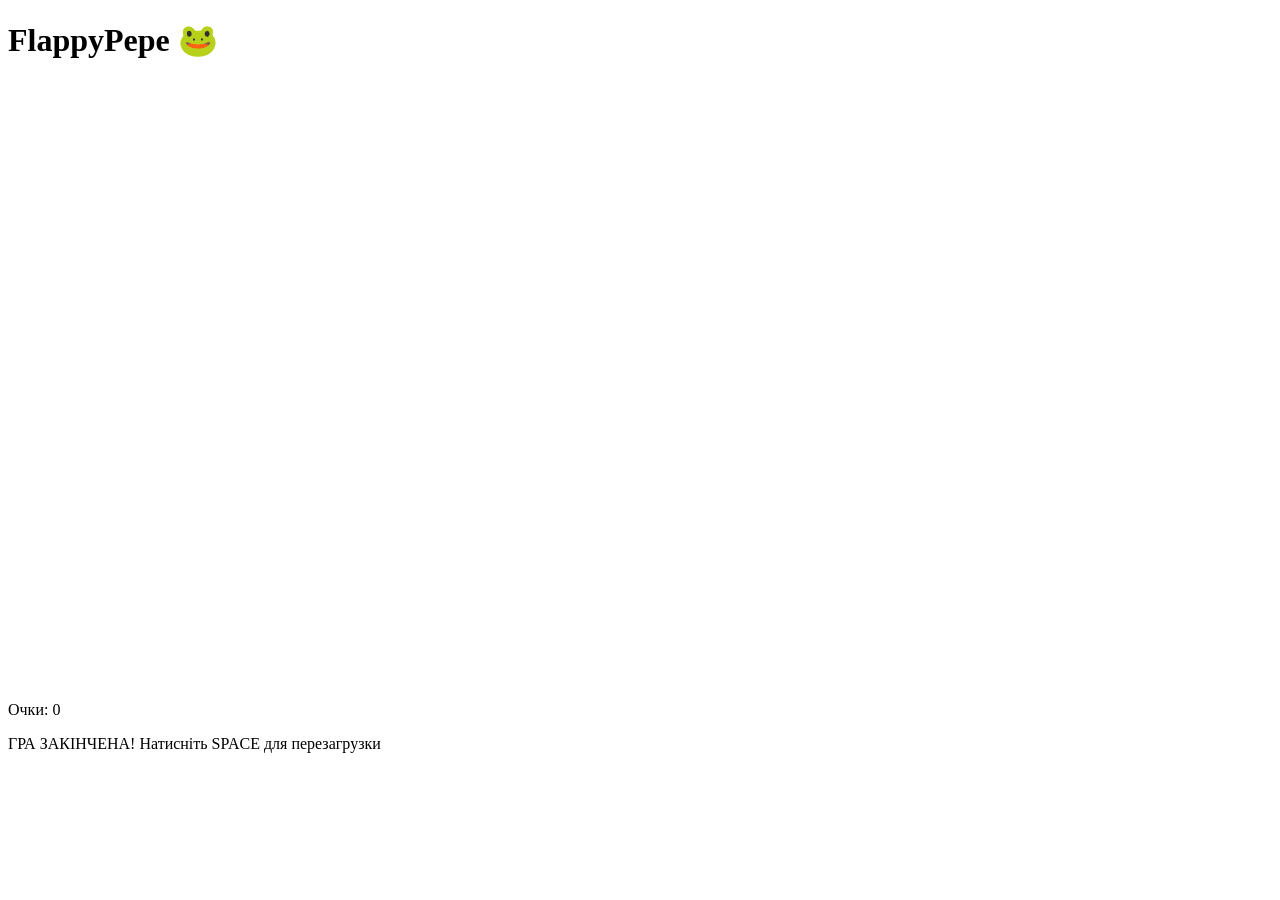
==== index.html @ e103bbbb "Create index.html file with game structure" ====
<!DOCTYPE html>
<html lang="uk">
<head>
    <meta charset="UTF-8">
    <meta name="viewport" content="width=device-width, initial-scale=1.0">
    <title>FlappyPepe 🐸</title>
    <link rel="stylesheet" href="style.css">
</head>
<body>
    <div class="container">
        <h1>FlappyPepe 🐸</h1>
        <canvas id="gameCanvas" width="400" height="600"></canvas>
        <div class="score-board">
            <p>Очки: <span id="score">0</span></p>
            <p id="gameOver" class="hidden">ГРА ЗАКІНЧЕНА! Натисніть SPACE для перезагрузки</p>
        </div>
    </div>
    <script src="game.js"></script>
</body>
</html>
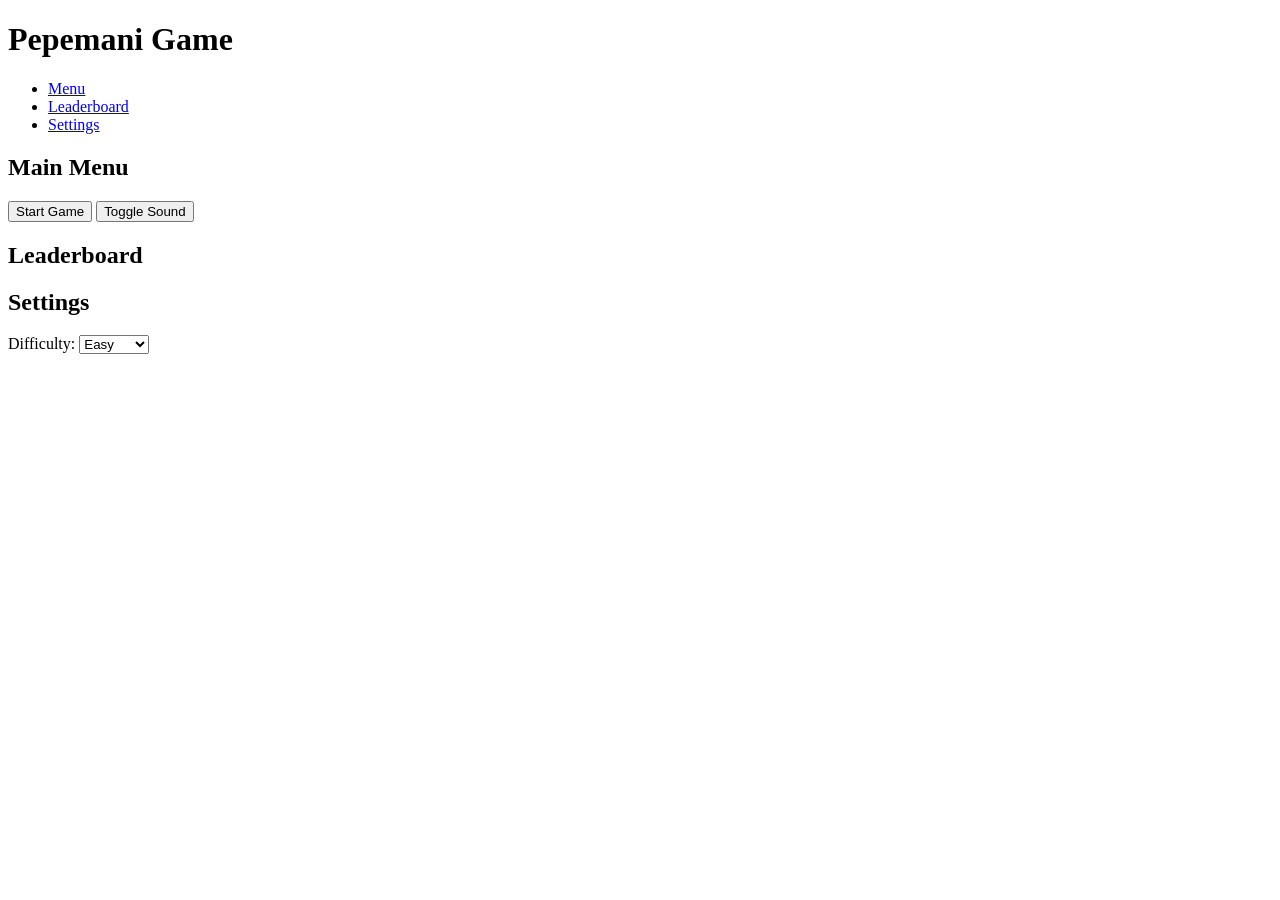
==== commit 79a56df5: "Updated index.html with enhanced game features including menu, leaderboard, sound toggle, and diffic" ====
--- a/index.html
+++ b/index.html
@@ -1,20 +1,44 @@
 <!DOCTYPE html>
-<html lang="uk">
+<html lang="en">
 <head>
     <meta charset="UTF-8">
     <meta name="viewport" content="width=device-width, initial-scale=1.0">
-    <title>FlappyPepe 🐸</title>
-    <link rel="stylesheet" href="style.css">
+    <title>Pepemani Game</title>
+    <link rel="stylesheet" href="styles.css">
 </head>
 <body>
-    <div class="container">
-        <h1>FlappyPepe 🐸</h1>
-        <canvas id="gameCanvas" width="400" height="600"></canvas>
-        <div class="score-board">
-            <p>Очки: <span id="score">0</span></p>
-            <p id="gameOver" class="hidden">ГРА ЗАКІНЧЕНА! Натисніть SPACE для перезагрузки</p>
-        </div>
-    </div>
-    <script src="game.js"></script>
+    <header>
+        <h1>Pepemani Game</h1>
+        <nav>
+            <ul>
+                <li><a href="#menu">Menu</a></li>
+                <li><a href="#leaderboard">Leaderboard</a></li>
+                <li><a href="#settings">Settings</a></li>
+            </ul>
+        </nav>
+    </header>
+    <main>
+        <section id="menu">
+            <h2>Main Menu</h2>
+            <button id="startGame">Start Game</button>
+            <button id="toggleSound">Toggle Sound</button>
+        </section>
+        <section id="leaderboard">
+            <h2>Leaderboard</h2>
+            <div id="scores">
+                <!-- Scores will be dynamically populated -->
+            </div>
+        </section>
+        <section id="settings">
+            <h2>Settings</h2>
+            <label for="difficulty">Difficulty:</label>
+            <select id="difficulty">
+                <option value="easy">Easy</option>
+                <option value="medium">Medium</option>
+                <option value="hard">Hard</option>
+            </select>
+        </section>
+    </main>
+    <script src="script.js"></script>
 </body>
 </html>
